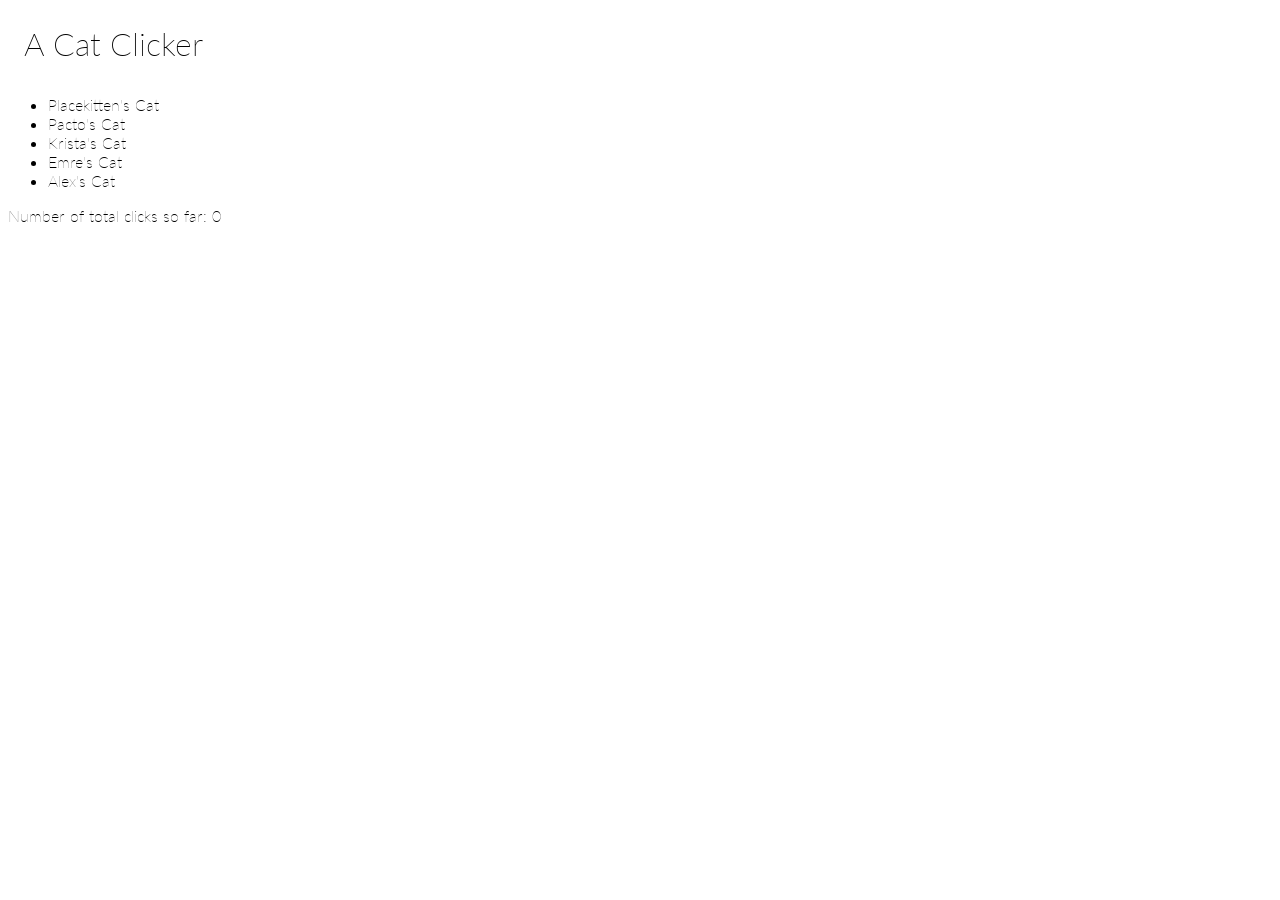
==== index.html @ c3e22060 "refactor: text change" ====
<!DOCTYPE html>
<html lang="en">
    <head>
        <meta charset="UTF-8">
        <meta http-equiv="X-UA-Compatible" content="IE=edge"/>
        <meta name="viewport" content="width=device-width, initial-scale=1.0">
        <link href="https://fonts.googleapis.com/css?family=Lato:100,200,300,400" rel="stylesheet" type="text/css">
        <title>Cat Clicker</title>
        <style>
            li {
                cursor: pointer;
            }

            .catPic {
                cursor: pointer;
                max-width: 400px;
                max-height: 300px;
            }

            h3 {
                font: 200 2em "Lato", sans-serif;
                margin: auto;
                padding: 0.5em;
            }

            .caption {
                font: 200 1.5em "Lato", sans-serif;
                margin: auto;
                padding: 0.5em 0;
            }

            .normalText {
                font: 100 1em "Lato";
            }

            .small {
                font-size: small;
            }

        </style>
        <script src="https://code.jquery.com/jquery-3.3.1.js"></script>
    </head>

    <body>
        <div id="cat-clicker">
            <h3>A Cat Clicker</h3>

            <div>
                <ul id="list-container"></ul>
            </div>

            <div id="picture-container"></div>

            <p class="normalText">
                Number of total clicks so far: <span class="totalClicks">0</span>
            </p>
        </div>

        <template id="list">
            <li class="normalText"></li>
        </template>

        <template id="picture">
            <figure>
                <figcaption class="caption"></figcaption>
                <img class="catPic" src="" alt="kitten">
                <footer class="normalText small">Photo by</footer>
                <p class="normalText"></p>
            </figure>
        </template>

        <script>
            let cats;
            if (localStorage.getItem('catClickerData')) {
                catsText = localStorage.getItem("catClickerData");
                cats = JSON.parse(catsText);
            } else {
                cats = {
                    "totalClicks": 0,
                    cats: [
                        {
                            "id": 1,
                            "name": "Placekitten's Cat",
                            "picUrl": "https://placekitten.com/400/300",
                            "picProvider": "Photo by placekitten.com",
                            "clicks": 0
                        },
                        {
                            "id": 2,
                            "name": "Pacto's Cat",
                            "picUrl": "https://images.unsplash.com/photo-1478098711619-5ab0b478d6e6?ixlib=rb-0.3.5&ixid=eyJhcHBfaWQiOjEyMDd9&s=eb029e07f8e81d2f7332382b88f2746c&auto=format&fit=crop&w=2550&q=80",
                            "picProvider": "Photo by Pacto Visual on Unsplash",
                            "clicks": 0
                        },
                        {
                            "id": 3,
                            "name": "Krista's Cat",
                            "picUrl": "./images/krista-mangulsone-53122-unsplash.jpg",
                            "picProvider": "Photo by Krista Mangulsone on Unsplash",
                            "clicks": 0
                        },
                        {
                            "id": 4,
                            "name": "Emre's Cat",
                            "picUrl": "./images/emre-gencer-228223-unsplash.jpg",
                            "picProvider": "Photo by Emre Gencer on Unsplash",
                            "clicks": 0
                        },
                        {
                            "id": 5,
                            "name": "Alex's Cat",
                            "picUrl": "./images/alex-perez-550765-unsplash.jpg",
                            "picProvider": "Photo by Alex Perez on Unsplash",
                            "clicks": 0
                        },
                    ]
                };
            }

            // total clicks
            document.getElementsByClassName('totalClicks')[0].textContent = cats.totalClicks;

            // create list
            for (let i = 0; i < cats.cats.length; i++) {
                let content = document.querySelector('#list').content;
                content.querySelector('li').id = "list-" + cats.cats[i].name;
                content.querySelector('li').textContent = cats.cats[i].name;
                document.querySelector('#list-container').appendChild(document.importNode(content, true));
            }

            // show clicked cat pic
            $("li").on('click', function (event) {
                for (let i = 0; i < cats.cats.length; i++) {

                    // identify clicked cat
                    if (event.target.id === "list-" + cats.cats[i].name) {

                        // remove existing cat pic if present
                        let figureDoc = document.querySelector('figure');
                        if (figureDoc) {
                            figureDoc.remove();
                        }
                        // create clicked cat pic
                        let content = document.querySelector('#picture').content;
                        content.querySelector('img').id = "image-" + cats.cats[i].name;
                        content.querySelector('img').src = cats.cats[i].picUrl;
                        content.querySelector('footer').textContent = cats.cats[i].picProvider;
                        content.querySelector('figcaption').textContent = "My name is " + cats.cats[i].name;
                        content.querySelector('p').id = "text-" + cats.cats[i].name;
                        content.querySelector('p').textContent = "I have " + cats.cats[i].clicks + " clicks so far.";
                        document.querySelector('#picture-container').appendChild(document.importNode(content, true));

                        // create event for cat pic to handle clicks
                        $(".catPic").on('click', function (event) {
                            cats.totalClicks++;
                            for (let i = 0; i < cats.cats.length; i++) {
                                if (event.target.id === "image-" + cats.cats[i].name) {
                                    cats.cats[i].clicks++;
                                    document.getElementById("text-" + cats.cats[i].name).textContent = "I have " + cats.cats[i].clicks + " clicks so far.";
                                }
                            }
                            let catsJson = JSON.stringify(cats);
                            localStorage.setItem("catClickerData", catsJson);
                            document.getElementsByClassName('totalClicks')[0].textContent = cats.totalClicks;
                        });
                    }

                }
            });

        </script>
    </body>
</html>
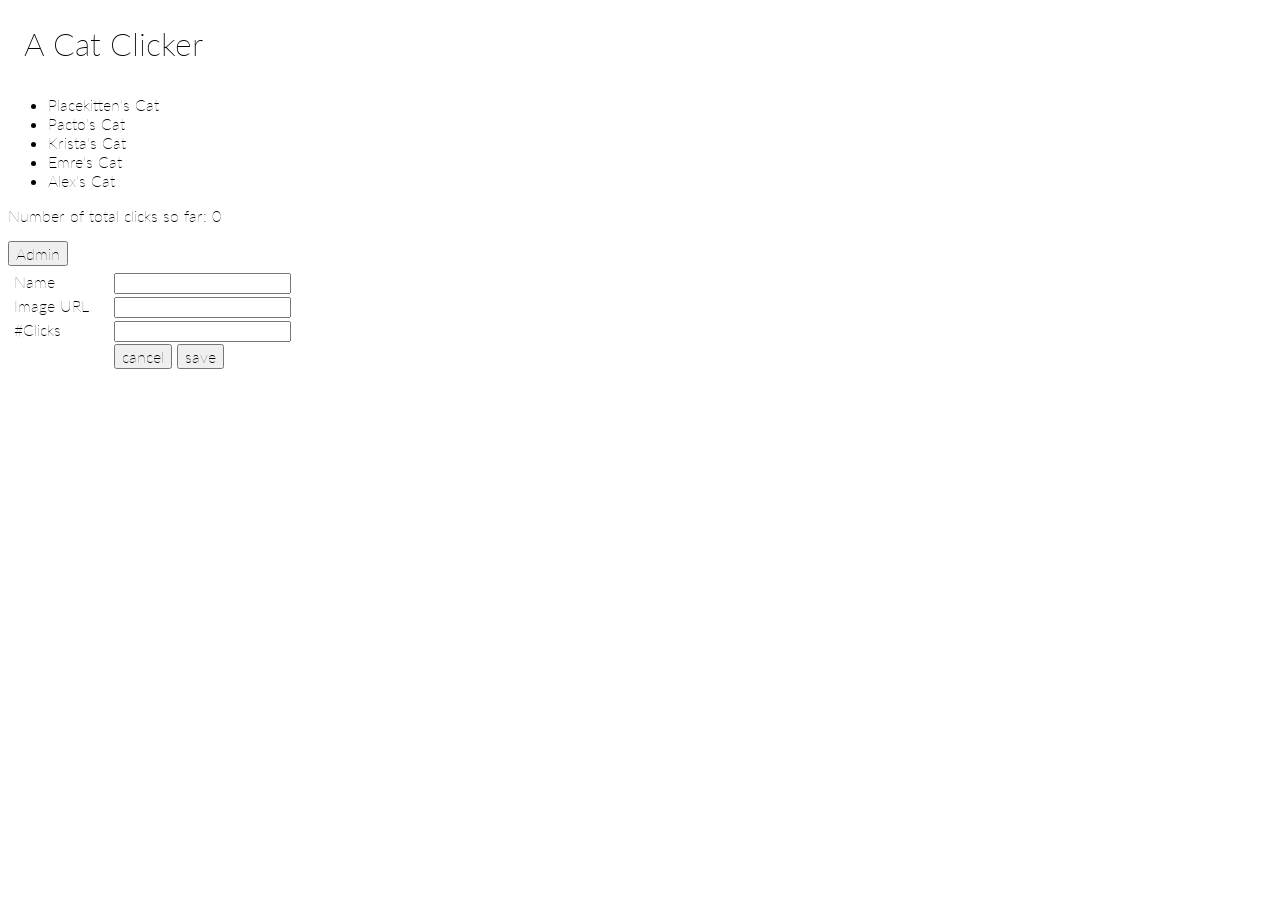
==== commit da41b26f: "feature admin: view" ====
--- a/index.html
+++ b/index.html
@@ -2,43 +2,11 @@
 <html lang="en">
     <head>
         <meta charset="UTF-8">
-        <meta http-equiv="X-UA-Compatible" content="IE=edge"/>
-        <meta name="viewport" content="width=device-width, initial-scale=1.0">
+        <meta content="IE=edge" http-equiv="X-UA-Compatible"/>
+        <meta content="width=device-width, initial-scale=1.0" name="viewport">
         <link href="https://fonts.googleapis.com/css?family=Lato:100,200,300,400" rel="stylesheet" type="text/css">
         <title>Cat Clicker</title>
-        <style>
-            li {
-                cursor: pointer;
-            }
-
-            .catPic {
-                cursor: pointer;
-                max-width: 400px;
-                max-height: 300px;
-            }
-
-            h3 {
-                font: 200 2em "Lato", sans-serif;
-                margin: auto;
-                padding: 0.5em;
-            }
-
-            .caption {
-                font: 200 1.5em "Lato", sans-serif;
-                margin: auto;
-                padding: 0.5em 0;
-            }
-
-            .normalText {
-                font: 100 1em "Lato";
-            }
-
-            .small {
-                font-size: small;
-            }
-
-        </style>
-        <script src="https://code.jquery.com/jquery-3.3.1.js"></script>
+        <link href="css/cat-clicker.css" rel="stylesheet">
     </head>
 
     <body>
@@ -52,7 +20,7 @@
             <div id="picture-container"></div>
 
             <p class="normalText">
-                Number of total clicks so far: <span class="totalClicks">0</span>
+                Number of total clicks so far: <span class="totalClicks"></span>
             </p>
         </div>
 
@@ -63,111 +31,32 @@
         <template id="picture">
             <figure>
                 <figcaption class="caption"></figcaption>
-                <img class="catPic" src="" alt="kitten">
+                <img alt="kitten" class="catPic" src="">
                 <footer class="normalText small">Photo by</footer>
                 <p class="normalText"></p>
             </figure>
         </template>
 
-        <script>
-            let cats;
-            if (localStorage.getItem('catClickerData')) {
-                catsText = localStorage.getItem("catClickerData");
-                cats = JSON.parse(catsText);
-            } else {
-                cats = {
-                    "totalClicks": 0,
-                    cats: [
-                        {
-                            "id": 1,
-                            "name": "Placekitten's Cat",
-                            "picUrl": "https://placekitten.com/400/300",
-                            "picProvider": "Photo by placekitten.com",
-                            "clicks": 0
-                        },
-                        {
-                            "id": 2,
-                            "name": "Pacto's Cat",
-                            "picUrl": "https://images.unsplash.com/photo-1478098711619-5ab0b478d6e6?ixlib=rb-0.3.5&ixid=eyJhcHBfaWQiOjEyMDd9&s=eb029e07f8e81d2f7332382b88f2746c&auto=format&fit=crop&w=2550&q=80",
-                            "picProvider": "Photo by Pacto Visual on Unsplash",
-                            "clicks": 0
-                        },
-                        {
-                            "id": 3,
-                            "name": "Krista's Cat",
-                            "picUrl": "./images/krista-mangulsone-53122-unsplash.jpg",
-                            "picProvider": "Photo by Krista Mangulsone on Unsplash",
-                            "clicks": 0
-                        },
-                        {
-                            "id": 4,
-                            "name": "Emre's Cat",
-                            "picUrl": "./images/emre-gencer-228223-unsplash.jpg",
-                            "picProvider": "Photo by Emre Gencer on Unsplash",
-                            "clicks": 0
-                        },
-                        {
-                            "id": 5,
-                            "name": "Alex's Cat",
-                            "picUrl": "./images/alex-perez-550765-unsplash.jpg",
-                            "picProvider": "Photo by Alex Perez on Unsplash",
-                            "clicks": 0
-                        },
-                    ]
-                };
-            }
+        <div>
+            <button class="normalText" id="admin" name="button">Admin</button>
+        </div>
 
-            // total clicks
-            document.getElementsByClassName('totalClicks')[0].textContent = cats.totalClicks;
+        <div class="admin-wrapper normalText">
+            <div class="admin-box">Name</div>
+            <div class="admin-box"><input name="name" type="text"></input></div>
+            <div class="admin-box">Image URL</div>
+            <div class="admin-box"><input name="imageUrl" type="text"></input></div>
+            <div class="admin-box">#Clicks</div>
+            <div class="admin-box"><input name="clicks" type="text"></input></div>
+            <div class="admin-box">
+            </div>
+            <div class="admin-box">
+                <button class="normalText" id="cancel" name="button">cancel</button>
+                <button class="normalText" id="save" name="button">save</button>
+            </div>
+        </div>
 
-            // create list
-            for (let i = 0; i < cats.cats.length; i++) {
-                let content = document.querySelector('#list').content;
-                content.querySelector('li').id = "list-" + cats.cats[i].name;
-                content.querySelector('li').textContent = cats.cats[i].name;
-                document.querySelector('#list-container').appendChild(document.importNode(content, true));
-            }
-
-            // show clicked cat pic
-            $("li").on('click', function (event) {
-                for (let i = 0; i < cats.cats.length; i++) {
-
-                    // identify clicked cat
-                    if (event.target.id === "list-" + cats.cats[i].name) {
-
-                        // remove existing cat pic if present
-                        let figureDoc = document.querySelector('figure');
-                        if (figureDoc) {
-                            figureDoc.remove();
-                        }
-                        // create clicked cat pic
-                        let content = document.querySelector('#picture').content;
-                        content.querySelector('img').id = "image-" + cats.cats[i].name;
-                        content.querySelector('img').src = cats.cats[i].picUrl;
-                        content.querySelector('footer').textContent = cats.cats[i].picProvider;
-                        content.querySelector('figcaption').textContent = "My name is " + cats.cats[i].name;
-                        content.querySelector('p').id = "text-" + cats.cats[i].name;
-                        content.querySelector('p').textContent = "I have " + cats.cats[i].clicks + " clicks so far.";
-                        document.querySelector('#picture-container').appendChild(document.importNode(content, true));
-
-                        // create event for cat pic to handle clicks
-                        $(".catPic").on('click', function (event) {
-                            cats.totalClicks++;
-                            for (let i = 0; i < cats.cats.length; i++) {
-                                if (event.target.id === "image-" + cats.cats[i].name) {
-                                    cats.cats[i].clicks++;
-                                    document.getElementById("text-" + cats.cats[i].name).textContent = "I have " + cats.cats[i].clicks + " clicks so far.";
-                                }
-                            }
-                            let catsJson = JSON.stringify(cats);
-                            localStorage.setItem("catClickerData", catsJson);
-                            document.getElementsByClassName('totalClicks')[0].textContent = cats.totalClicks;
-                        });
-                    }
-
-                }
-            });
-
-        </script>
+        <script src="https://code.jquery.com/jquery-3.3.1.js"></script>
+        <script src="js/cat-clicker.js"></script>
     </body>
-</html>+</html>
--- a/css/cat-clicker.css
+++ b/css/cat-clicker.css
@@ -0,0 +1,43 @@
+li {
+    cursor: pointer;
+}
+
+.catPic {
+    cursor: pointer;
+    max-width: 400px;
+    max-height: 300px;
+}
+
+h3 {
+    font: 200 2em "Lato", sans-serif;
+    margin: auto;
+    padding: 0.5em;
+}
+
+.caption {
+    font: 200 1.5em "Lato", sans-serif;
+    margin: auto;
+    padding: 0.5em 0;
+}
+
+.normalText {
+    font: 100 1em "Lato";
+}
+
+.small {
+    font-size: small;
+}
+
+.hide {
+    display: none !important;
+}
+
+.admin-wrapper {
+    display: grid;
+    grid-template-columns: 100px 200px;
+    padding: 5px;
+}
+
+.admin-box {
+    padding: 1px;
+}
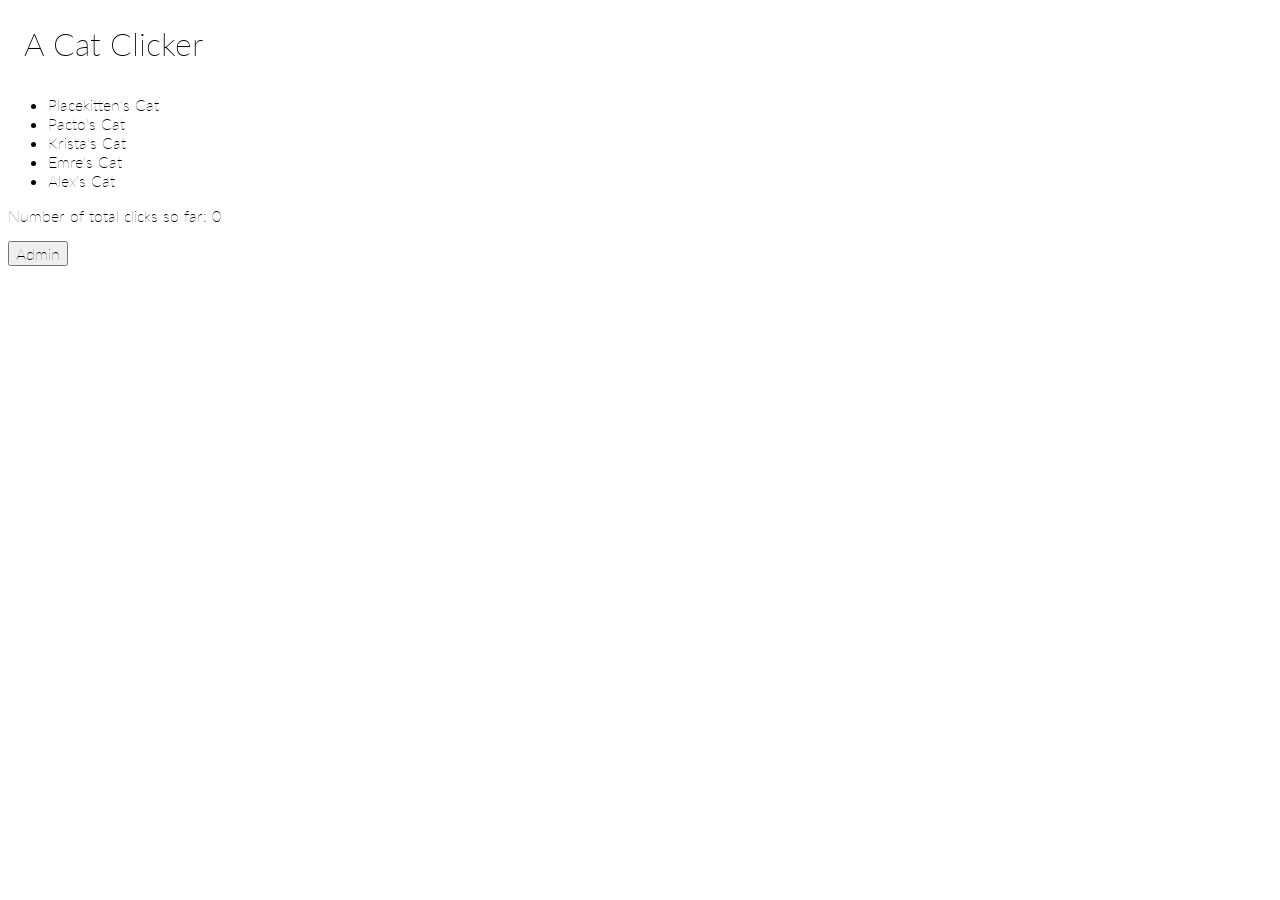
==== commit 59f79918: "feature admin: impl. admin button func., misc. fixes" ====
--- a/index.html
+++ b/index.html
@@ -38,7 +38,7 @@
         </template>
 
         <div>
-            <button class="normalText" id="admin" name="button">Admin</button>
+            <button class="normalText" id="adminButton" name="button">Admin</button>
         </div>
 
         <div class="admin-wrapper normalText">
